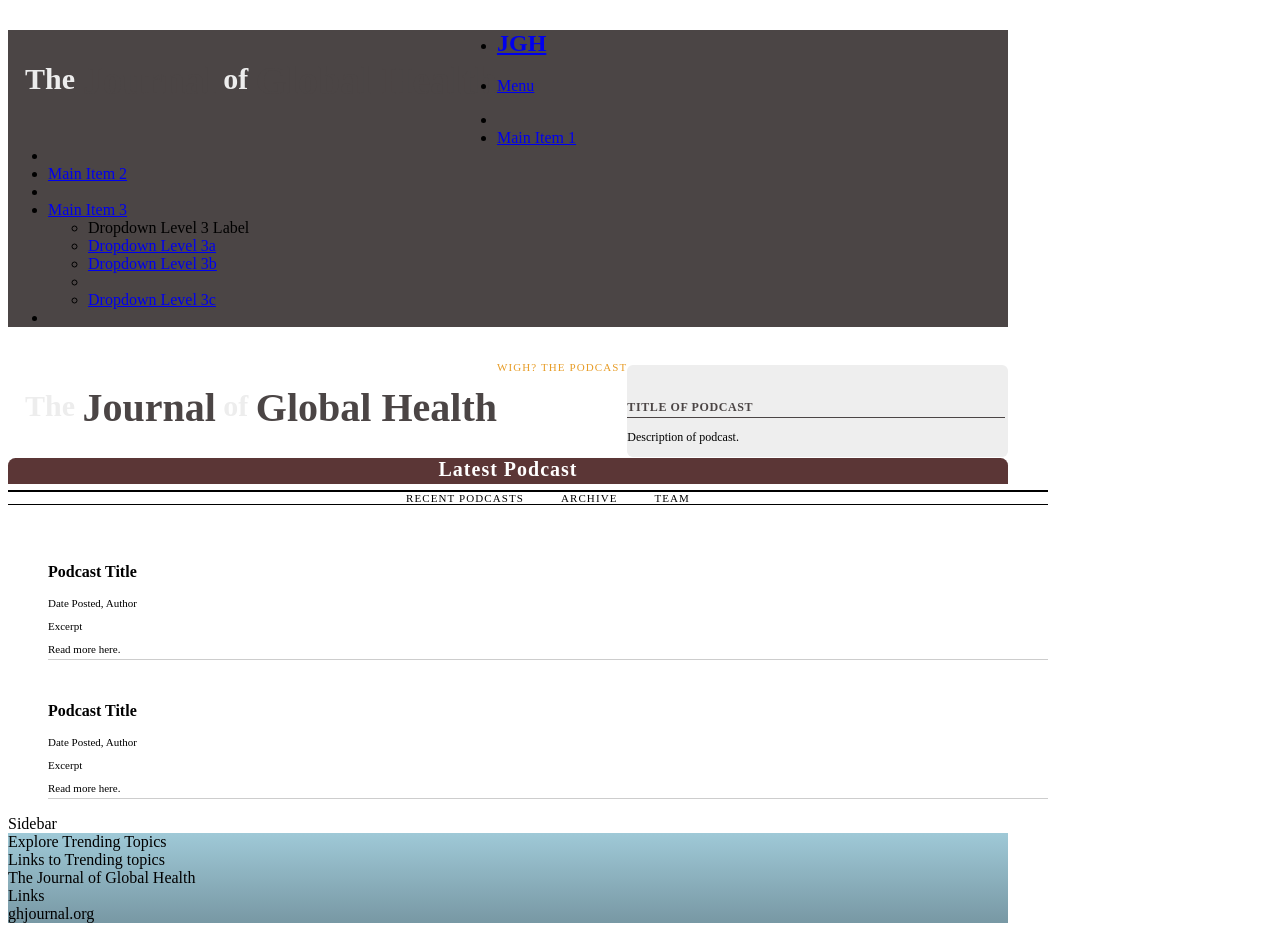
==== wigh.html @ 93dff228 "WiGH? structure" ====
<!doctype html>
<html class="no-js" lang="en">
  <head>
    <meta charset="utf-8" />
    <meta name="viewport" content="width=device-width, initial-scale=1.0" />
    <title>Foundation | Welcome</title>
    <link rel="stylesheet" href="css/foundation.css" />
	  <link rel="stylesheet" href="css/jgh.css" />
    <link rel="stylesheet" href="css/wigh.css" />
    <script src="js/vendor/modernizr.js"></script>
	<script src="//use.typekit.net/zwi2ydl.js"></script>
	<script>try{Typekit.load();}catch(e){}</script>
  </head>
  <body>
    <header class="row jgh-header hide-for-small-only">
		<div class="small-12 large-12 columns jgh-header-child">
			<h1 class="jgh-title small">
				&nbsp;The&nbsp;
			</h1>
			<h1 class="jgh-title big">
				Journal
			</h1>
			<h1 class="jgh-title small">
				&nbsp;of&nbsp;
			</h1>
			<h1 class="jgh-title big">
				Global Health
			</h1>
		</div>
	</header>
	<div class="row">
	<nav class="top-bar small-12 columns jgh-nav" data-topbar>
	    <ul class="title-area">
	        <li class="name">
	             <h1><a href="#">JGH </a></h1>
	        </li>
	        <li class="toggle-topbar menu-icon"><a href="#"><span>Menu</span></a>
	        </li>
	    </ul>
		<section class="top-bar-section">
		    <ul class="left">
		        <li class="divider"></li>
		        <li class="active"><a href="#">Main Item 1</a></li>
		        <li class="divider"></li>
		        <li><a href="#">Main Item 2</a></li>
		        <li class="divider"></li>
				<li class="has-dropdown"><a href="#">Main Item 3</a>
				    <ul class="dropdown">
				        <li><label>Dropdown Level 3 Label</label></li>
				        <li><a href="#">Dropdown Level 3a</a></li>
				        <li><a href="#">Dropdown Level 3b</a></li>
				        <li class="divider"></li>
				        <li><a href="#">Dropdown Level 3c</a></li>
				    </ul>
				</li>
				<li class="divider"></li>
		    </ul>
		</section>
	</nav>
	</div>
    <header class="row jgh-header show-for-small-only">
		<div class="small-12 large-12 columns jgh-header-child">
			<h1 class="jgh-title small">
				&nbsp;The&nbsp;
			</h1>
			<h1 class="jgh-title big">
				Journal
			</h1>
			<h1 class="jgh-title small">
				&nbsp;of&nbsp;
			</h1>
			<h1 class="jgh-title big">
				Global Health
			</h1>
		</div>
	</header>
	<div class="row">
		<div class="large-9 medium-9 columns">
			<section class="large-12 small-12 columns wigh">
				<h7 class="nav">WiGH? The Podcast</h7>
			</section>
      <section class="large-12 small-12 columns wigh">
        <h2 class="wigh-feature">Latest Podcast</h2>
        <div class="wigh-feature">
          <img src="" class="large-3 medium-6 hide-for-small-only columns wigh-feature"></img>
          <div class="large-9 medium-6 small-12 columns wigh-feature-text">
            <h3>Title of Podcast</h3>
            <p>Description of podcast.</p>
          </div>
        </div>
        <div style="clear: both"></div>
      </section>
			<section class="large-12 small-5 columns wigh">
        <ul class="wigh-nav">
          <li>Recent Podcasts</li>
          <li>Archive</li>
          <li>Team</li>
        </ul>
      </section>
      <section class="large-12 small-7 columns">
        <ul class="podcasts">
          <li>
            <img class="large-3 columns hide-for-medium-down" src="">
            <div class="large-9 small-12 columns">
              <h3>Podcast Title</h3>
              <p class="byline">Date Posted, Author</p>
              <p class="excerpt">Excerpt</p>
              <p class="readmore">Read more here.</p>
          </li>
          <li>
            <img class="large-3 columns hide-for-medium-down" src="">
            <div class="large-9 small-12 columns">
              <h3>Podcast Title</h3>
              <p class="byline">Date Posted, Author</p>
              <p class="excerpt">Excerpt</p>
              <p class="readmore">Read more here.</p>
            </li>
        </ul>
			</section>
		</div>
		<aside class="large-3 jgh-sidebar columns hide-for-small-only">
			Sidebar
		</aside>
	</div>
	<footer class="row">

		<div class="large-12 jgh-trending">
		Explore Trending Topics
		</div>
		<div class="large-12 jgh-trending">
		Links to Trending topics
		</div>

			<div class="large-4 columns">The Journal of Global Health
			</div>
			<div class="large-6 columns">
				Links
			</div>
			<div class="large-2 columns">
				ghjournal.org
			</div>
		</div>
	</footer>
    <script src="js/vendor/jquery.js"></script>
    <script src="js/foundation.min.js"></script>
    <script>
      $(document).foundation();
    </script>
  </body>
</html>
---- css/jgh.css ----
h1.jgh-title.big {
	font-size: 40px;
	color: #4B4545;
}
h1.jgh-title.small {
	font-size: 30px;
	line-height: 58px;
	color: #EDEDED;
	}
h1.jgh-title {
	float: left;
	font-family:"museo-slab";
}
.jgh-header{
	background: #9fc9d7;
	background: -moz-linear-gradient(top,  #9fc9d7 0%, #7898a4 100%);
	background: -webkit-gradient(linear, left top, left bottom, color-stop(0%,#9fc9d7), color-stop(100%,#7898a4));
	background: -webkit-linear-gradient(top,  #9fc9d7 0%,#7898a4 100%);
	background: -o-linear-gradient(top,  #9fc9d7 0%,#7898a4 100%);
	background: -ms-linear-gradient(top,  #9fc9d7 0%,#7898a4 100%);
	background: linear-gradient(to bottom,  #9fc9d7 0%,#7898a4 100%);
	filter: progid:DXImageTransform.Microsoft.gradient( startColorstr='#9fc9d7', endColorstr='#7898a4',GradientType=0 );
}
.jgh-header-child{
	margin: 30px 10px;
}
.jgh-nav{
	background: rgb(75,69,69);
}
.jgh-sidebar{
	width: 200px;
}
.jgh-container{
	max-width: 1200px;
}
footer{
	background: #9fc9d7;
	background: -moz-linear-gradient(top,  #9fc9d7 0%, #7898a4 100%);
	background: -webkit-gradient(linear, left top, left bottom, color-stop(0%,#9fc9d7), color-stop(100%,#7898a4));
	background: -webkit-linear-gradient(top,  #9fc9d7 0%,#7898a4 100%);
	background: -o-linear-gradient(top,  #9fc9d7 0%,#7898a4 100%);
	background: -ms-linear-gradient(top,  #9fc9d7 0%,#7898a4 100%);
	background: linear-gradient(to bottom,  #9fc9d7 0%,#7898a4 100%);
	filter: progid:DXImageTransform.Microsoft.gradient( startColorstr='#9fc9d7', endColorstr='#7898a4',GradientType=0 );
}
.row{
	max-width: 1000px;
}
---- css/wigh.css ----
section.wigh {
  padding-top: 0.25em;
}

h7.nav {
  float: left;
  text-transform: uppercase;
  letter-spacing: 0.1em;
  color: #E79C26;
  font-size: 0.688em;
}

h2.wigh-feature {
  float: left;
  margin: 0em 0.625em 0em 0em;
  border-radius: 0.375em 0.375em 0em 0em;
  font-size: 1.25em;
  text-align: center;
  color: #FFF;
  background-color: #5B3636;
  width: 100%;
  letter-spacing: 0.05em;
  height: 1.3em;
}

div.wigh-feature {
  background-color: #EEE;
  border-radius: 0.374em;
  overflow: auto;
}

div.wigh-feature-text h3 {
  text-transform: uppercase;
  color: #4B4545;
  font-size: 0.75em;
  letter-spacing: 0.05em;
  padding-top: 0.25em;
  margin-bottom: 0.25em;
  margin-right: 0.25em;
  padding-bottom: 0.1em;
  line-height: 150%;
  border-bottom: 0.1em solid #4B4545;
  display: block;
}

div.wigh-feature-text p {
  font-size: 0.75em;
}

ul.wigh-nav {
  list-style: none;
  font-size: 0.688em;
  letter-spacing: 0.1em;
  text-align: center;
  text-transform: uppercase;
  width: 100%;
  border-top: 0.2em solid black;
  border-bottom: 0.05em solid black;
  margin-left: 0em;
  margin-bottom: 0.25em;
  margin-top: 0.25em;
}

ul.wigh-nav li {
  display: inline;
  padding-left: 0.75em;
  padding-right: 0.75em;
  margin-left: 0.75em;
  margin-right: 0.75em;
  text-align: center;
}

ul.podcasts {
  list-style: none;
  width: 100%;
  margin-left: 0em;
}

ul.podcasts li {
  overflow: hidden;
  width: 100%;
  border-bottom: 0.1em solid #CDCDCD;
  padding-bottom: 0.25em;
  padding-top: 0.25em;
}

ul.podcasts li h3 {
  display: block;
  width: 100%;
  font-size: 1em;
  padding-top: 0.25em;
  font-weight: bold;
  overflow: hidden;
}

ul.podcasts li p.byline {
  font-size: 0.688em;
  margin-bottom: 0.25em;
}

ul.podcasts li p.excerpt {
  font-size: 0.688em;
  overflow: auto;
  margin-bottom: 0.25em;
}

ul.podcasts li p.readmore {
  font-size: 0.688em;
  margin-bottom: 0em;
}
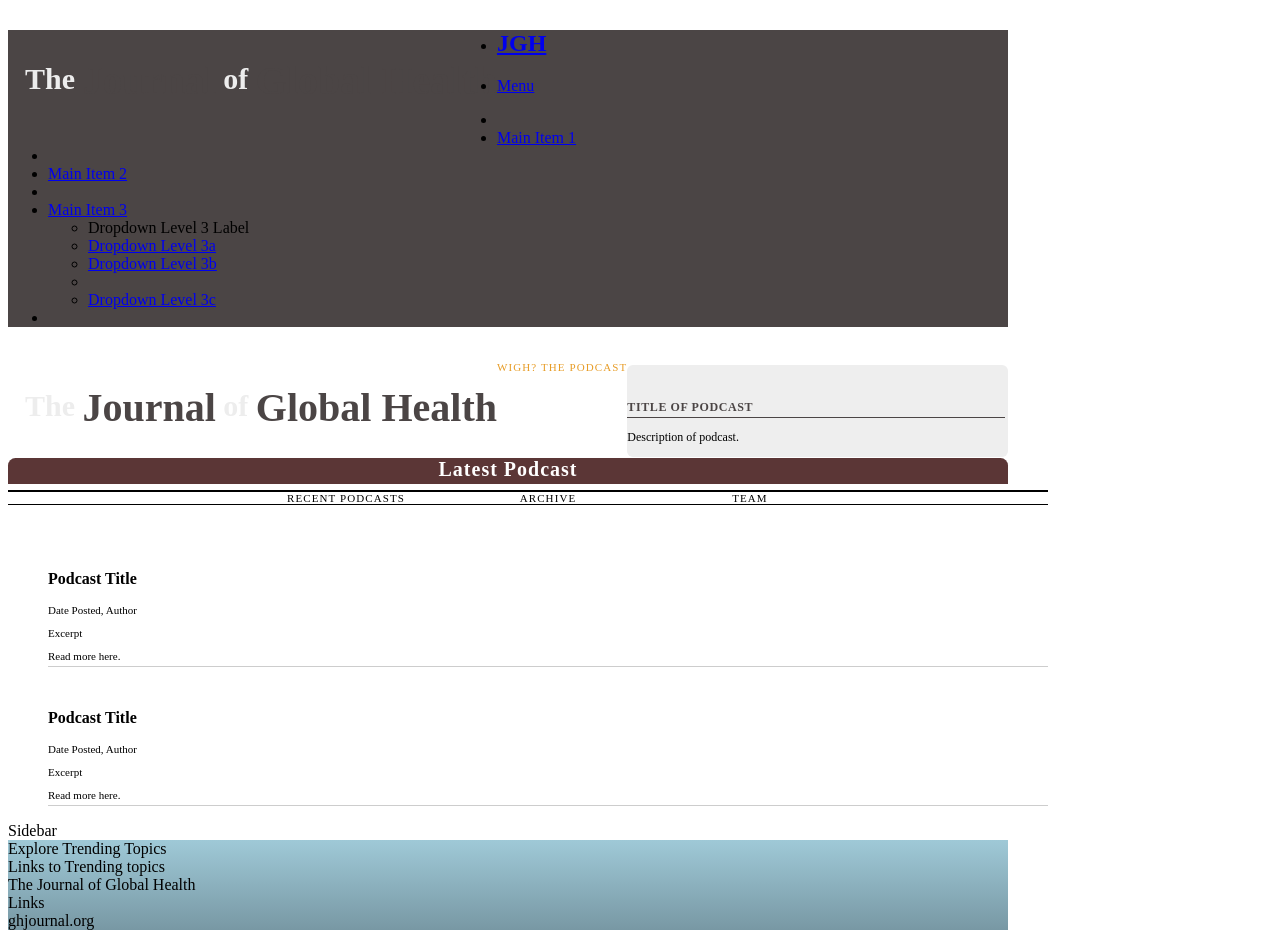
==== commit 1da97645: "Fixed the left wigh navigation, padding" ====
--- a/wigh.html
+++ b/wigh.html
@@ -97,7 +97,7 @@
           <li>Team</li>
         </ul>
       </section>
-      <section class="large-12 small-7 columns">
+      <section class="large-12 small-7 columns wigh">
         <ul class="podcasts">
           <li>
             <img class="large-3 columns hide-for-medium-down" src="">
--- a/css/wigh.css
+++ b/css/wigh.css
@@ -1,5 +1,7 @@
 section.wigh {
   padding-top: 0.25em;
+  padding-left: 0em;
+  padding-right: 0em;
 }
 
 h7.nav {
@@ -47,6 +49,10 @@
   font-size: 0.75em;
 }
 
+img.wigh-feature {
+  padding-top: 0.25em;
+}
+
 ul.wigh-nav {
   list-style: none;
   font-size: 0.688em;
@@ -62,12 +68,13 @@
 }
 
 ul.wigh-nav li {
-  display: inline;
+  display: inline-block;
   padding-left: 0.75em;
   padding-right: 0.75em;
   margin-left: 0.75em;
   margin-right: 0.75em;
   text-align: center;
+  min-width: 15em;
 }
 
 ul.podcasts {
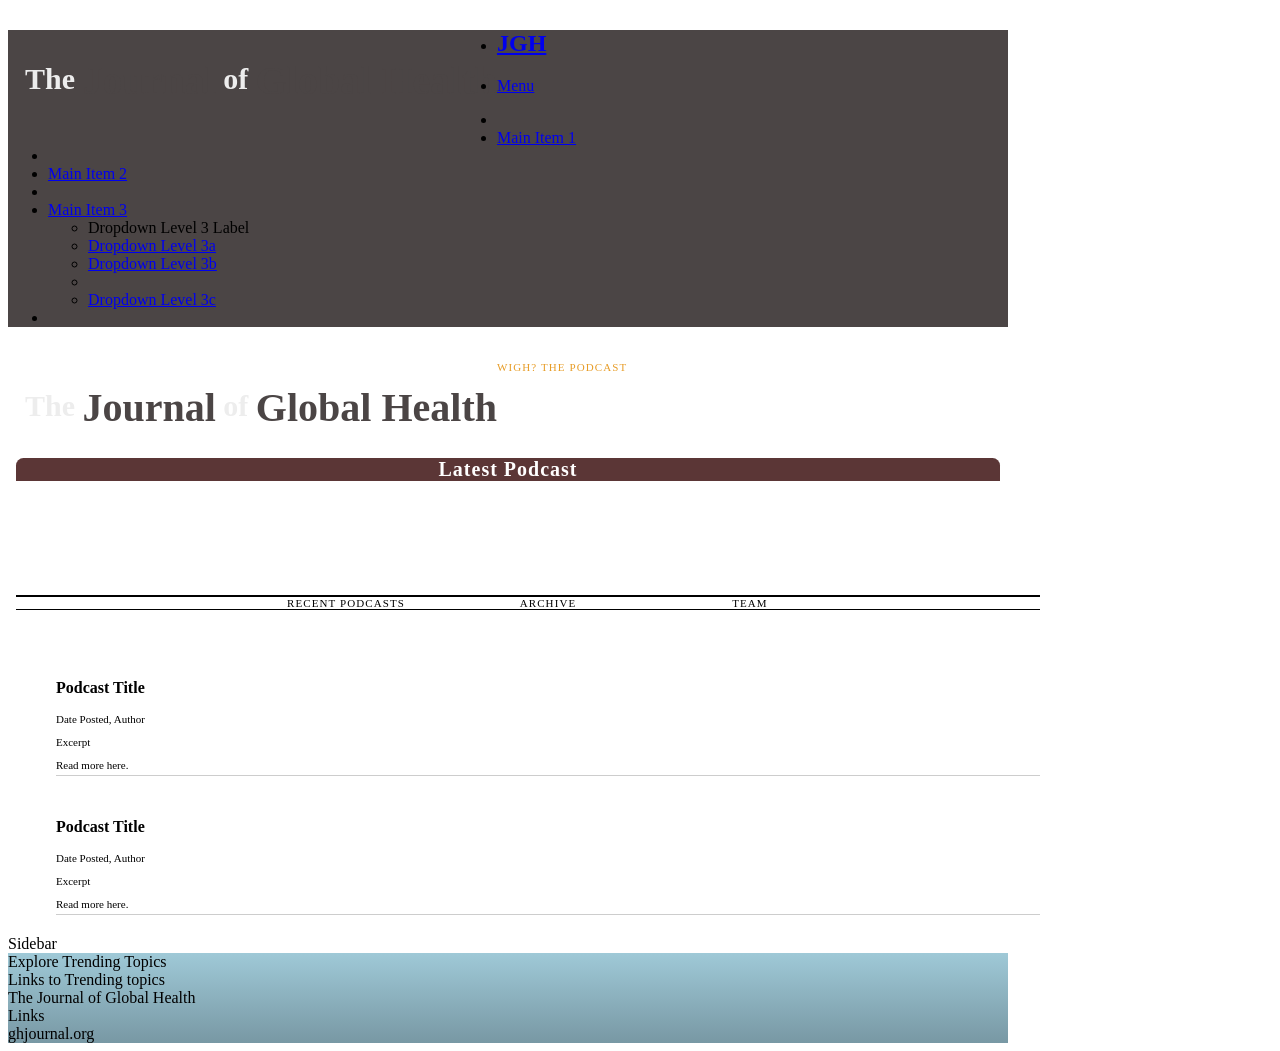
==== commit 55a23899: "fixed padding and other issues" ====
--- a/wigh.html
+++ b/wigh.html
@@ -75,17 +75,18 @@
 		</div>
 	</header>
 	<div class="row">
-		<div class="large-9 medium-9 columns">
+		<div class="large-9 medium-9 columns body">
 			<section class="large-12 small-12 columns wigh">
 				<h7 class="nav">WiGH? The Podcast</h7>
 			</section>
       <section class="large-12 small-12 columns wigh">
         <h2 class="wigh-feature">Latest Podcast</h2>
         <div class="wigh-feature">
-          <img src="" class="large-3 medium-6 hide-for-small-only columns wigh-feature"></img>
+          <img src="" class="large-3 medium-6 hide-for-small-only columns wigh"></img>
           <div class="large-9 medium-6 small-12 columns wigh-feature-text">
             <h3>Title of Podcast</h3>
             <p>Description of podcast.</p>
+            <p class="link"><a href="">Link to podcast</a></p>
           </div>
         </div>
         <div style="clear: both"></div>
@@ -100,21 +101,23 @@
       <section class="large-12 small-7 columns wigh">
         <ul class="podcasts">
           <li>
-            <img class="large-3 columns hide-for-medium-down" src="">
+            <img class="large-3 columns hide-for-medium-down wigh" src="">
             <div class="large-9 small-12 columns">
               <h3>Podcast Title</h3>
               <p class="byline">Date Posted, Author</p>
               <p class="excerpt">Excerpt</p>
               <p class="readmore">Read more here.</p>
+            </div>
           </li>
           <li>
-            <img class="large-3 columns hide-for-medium-down" src="">
+            <img class="large-3 columns hide-for-medium-down wigh" src="">
             <div class="large-9 small-12 columns">
               <h3>Podcast Title</h3>
               <p class="byline">Date Posted, Author</p>
               <p class="excerpt">Excerpt</p>
               <p class="readmore">Read more here.</p>
-            </li>
+            </div>
+          </li>
         </ul>
 			</section>
 		</div>
--- a/css/wigh.css
+++ b/css/wigh.css
@@ -1,7 +1,13 @@
+div.body {
+  padding-left: 0.5em;
+  padding-right: 0.5em;
+}
+
 section.wigh {
   padding-top: 0.25em;
   padding-left: 0em;
   padding-right: 0em;
+  padding-bottom: 0.25em;
 }
 
 h7.nav {
@@ -22,13 +28,14 @@
   background-color: #5B3636;
   width: 100%;
   letter-spacing: 0.05em;
-  height: 1.3em;
+  height: 200%;
 }
 
 div.wigh-feature {
   background-color: #EEE;
   border-radius: 0.374em;
   overflow: auto;
+  height: 110%;
 }
 
 div.wigh-feature-text h3 {
@@ -49,8 +56,9 @@
   font-size: 0.75em;
 }
 
-img.wigh-feature {
+img.wigh {
   padding-top: 0.25em;
+  padding-bottom: 0.25em;
 }
 
 ul.wigh-nav {
@@ -115,3 +123,8 @@
   font-size: 0.688em;
   margin-bottom: 0em;
 }
+
+p.link {
+  color: black;
+  text-decoration: none;
+}
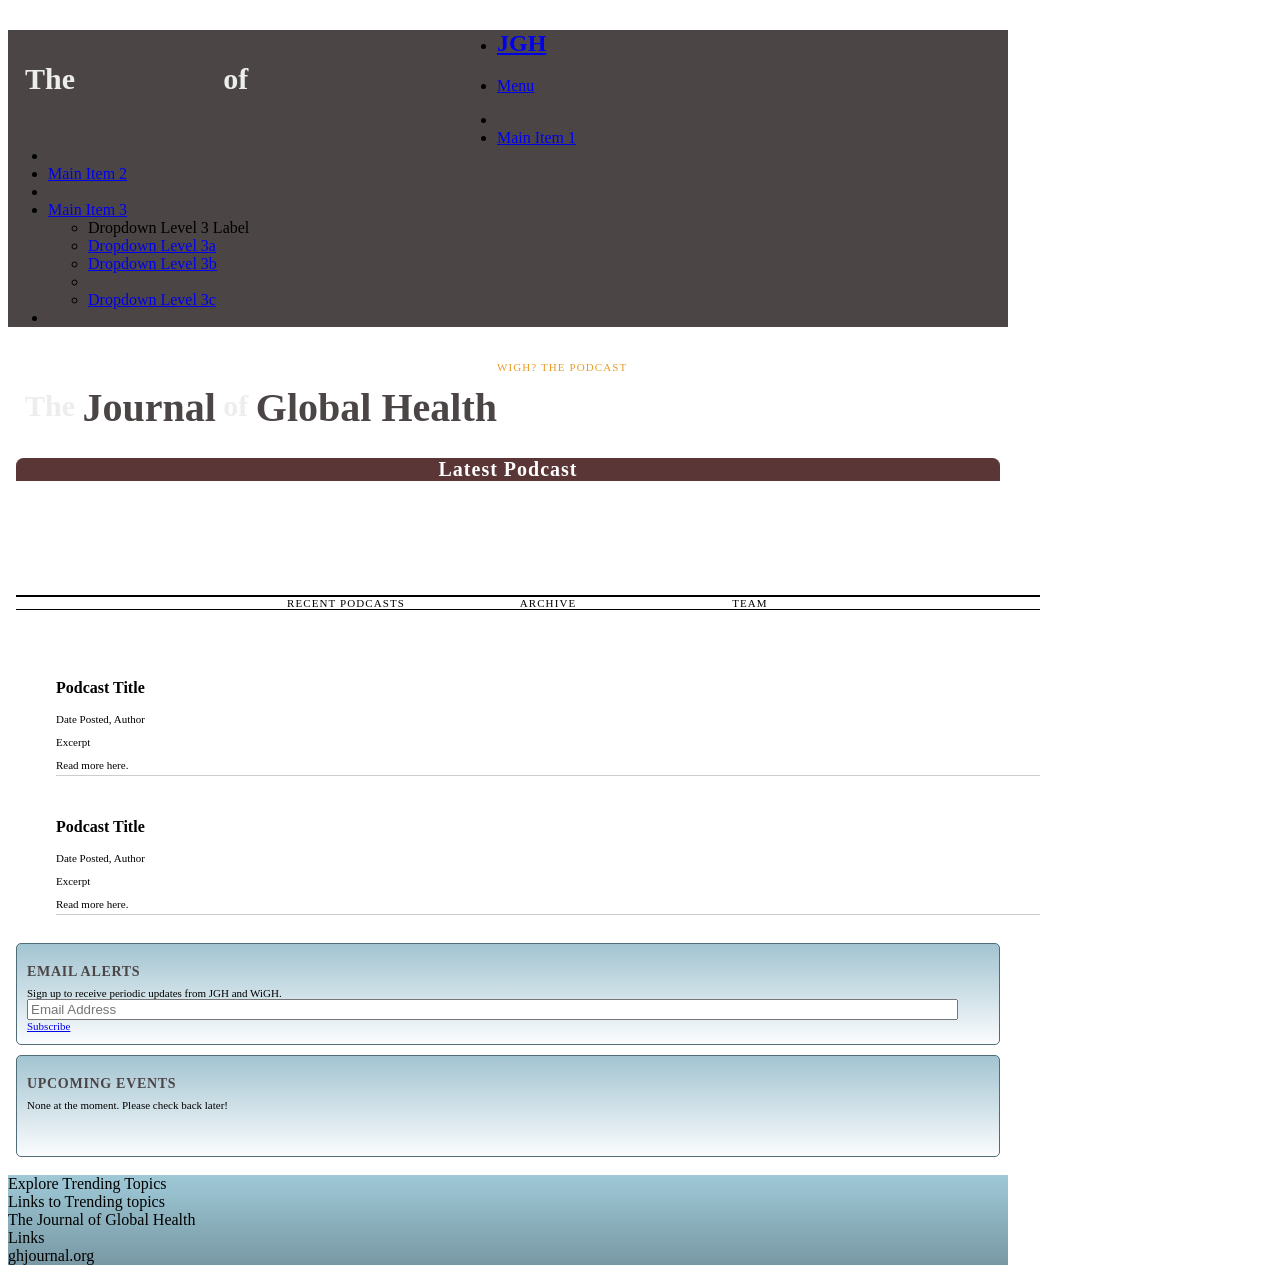
==== commit 4414c945: "Added sidebar" ====
--- a/wigh.html
+++ b/wigh.html
@@ -121,9 +121,20 @@
         </ul>
 			</section>
 		</div>
-		<aside class="large-3 jgh-sidebar columns hide-for-small-only">
-			Sidebar
-		</aside>
+		<div class="large-3 medium-3 jgh-sidebar columns show-for-medium-up">
+			<div class="jgh-sidebar-box">
+        <h3>Email Alerts</h3>
+        Sign up to receive periodic updates from JGH and WiGH.
+        <form>
+          <input type="text" placeholder="Email Address" id="email">
+          <a href="#" class="button radius info tiny">Subscribe</a>
+        </form>
+      </div>
+      <div class="jgh-sidebar-box">
+        <h3>Upcoming Events</h3>
+        None at the moment. Please check back later!
+      </div>
+		</div>
 	</div>
 	<footer class="row">
 
--- a/css/jgh.css
+++ b/css/jgh.css
@@ -28,7 +28,7 @@
 	background: rgb(75,69,69);
 }
 .jgh-sidebar{
-	width: 200px;
+	padding: 0.5em 0.5em;
 }
 .jgh-container{
 	max-width: 1200px;
@@ -45,4 +45,4 @@
 }
 .row{
 	max-width: 1000px;
-}+}
--- a/css/wigh.css
+++ b/css/wigh.css
@@ -1,3 +1,5 @@
+/*WiGH?*/
+
 div.body {
   padding-left: 0.5em;
   padding-right: 0.5em;
@@ -128,3 +130,38 @@
   color: black;
   text-decoration: none;
 }
+
+/*SIDEBAR*/
+
+div.jgh-sidebar-box h3 {
+  text-transform: uppercase;
+  color: #4B4545;
+  font-size: 14px;
+  letter-spacing: 0.05em;
+  padding-top: 0.25em;
+  margin-bottom: 0.25em;
+  margin-right: 0.25em;
+  padding-bottom: 0.1em;
+  line-height: 150%;
+  display: block;
+}
+
+div.jgh-sidebar-box {
+  font-size: 11px;
+  margin: 0px 0px 10px;
+  background: linear-gradient(to bottom, #A2C4D1 0%, #FBFCFE 100%) repeat scroll 0% 0% transparent;
+  border: 1px solid #506C76;
+  border-radius: 5px;
+  max-height: 200px;
+  min-height: 100px;
+  padding-left: 10px;
+}
+
+input#email {
+  margin-right: 10px;
+  width: 95%;
+}
+
+div.jgh-sidebar-box a {
+  width: 95%;
+}
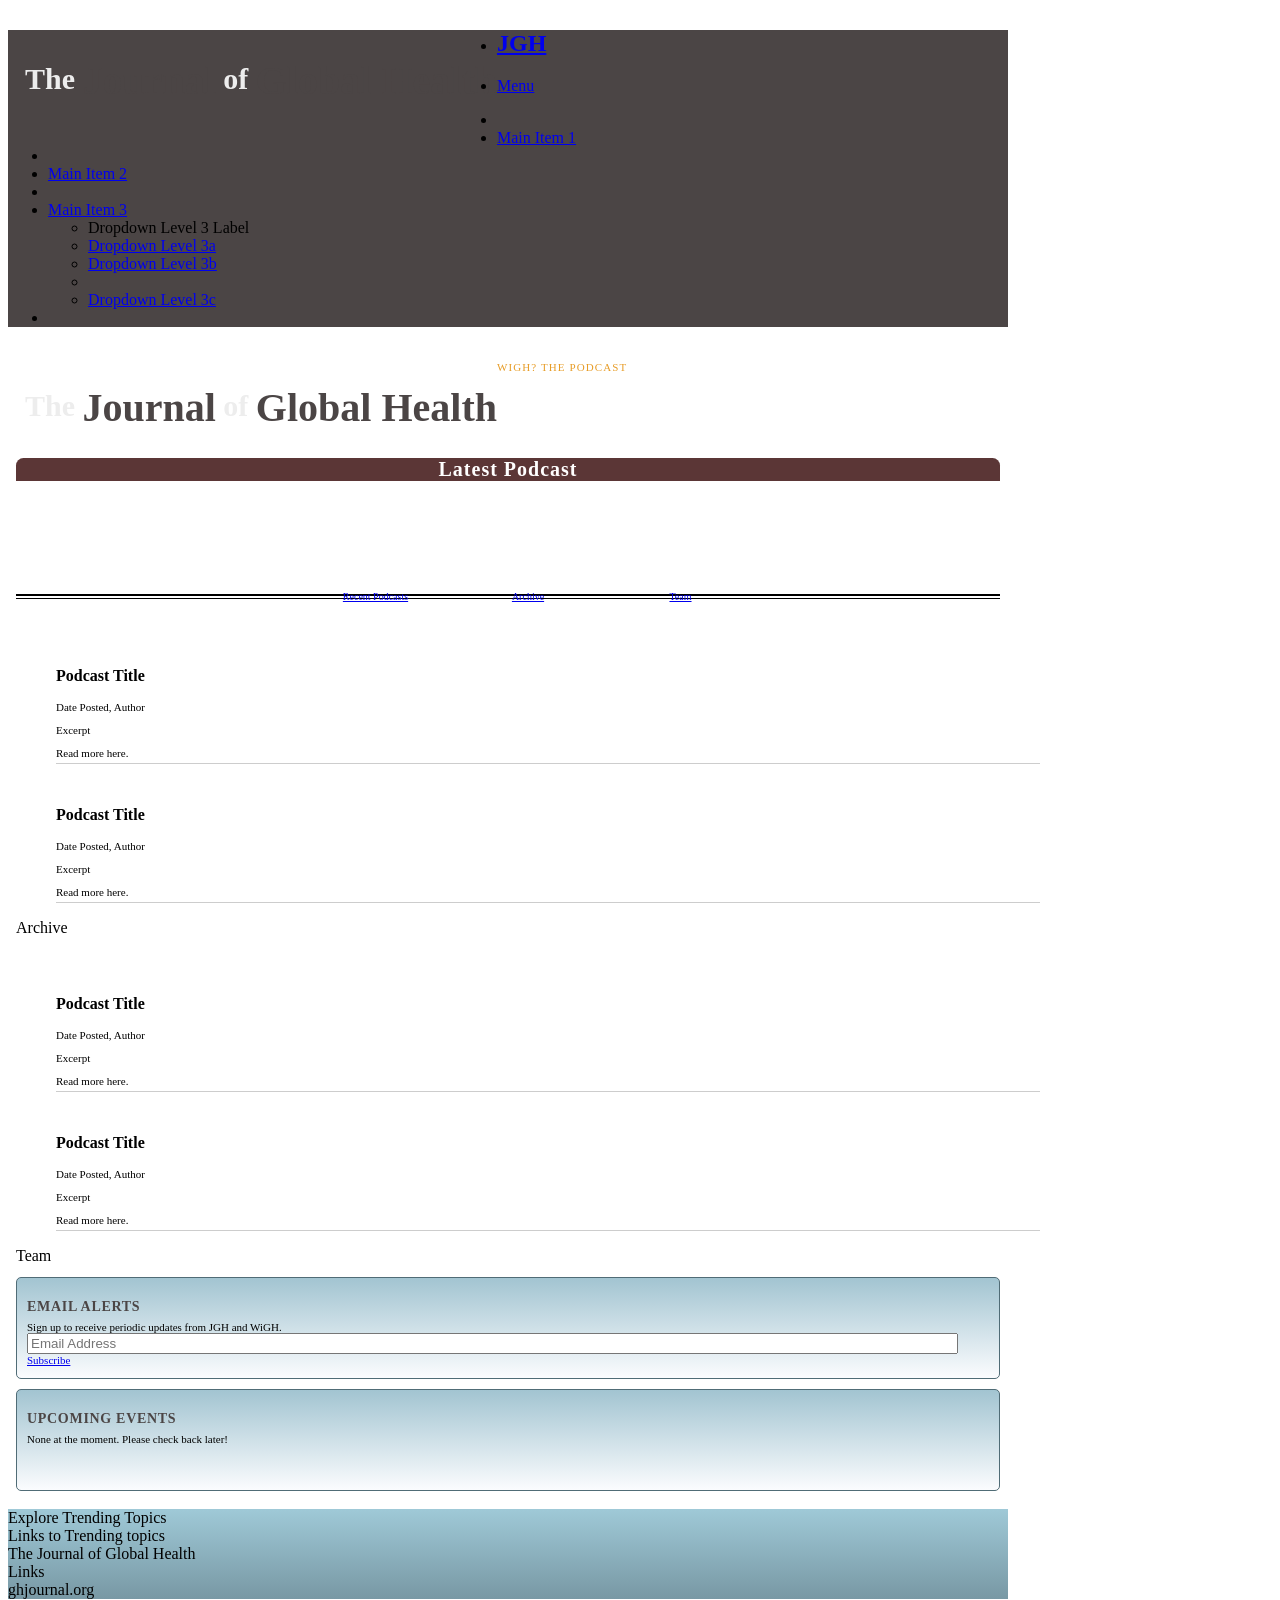
==== commit a4501d0c: "Tabbed wigh content" ====
--- a/wigh.html
+++ b/wigh.html
@@ -92,33 +92,64 @@
         <div style="clear: both"></div>
       </section>
 			<section class="large-12 small-5 columns wigh">
-        <ul class="wigh-nav">
-          <li>Recent Podcasts</li>
-          <li>Archive</li>
-          <li>Team</li>
+        <div id="wigh-nav-container">
+        <ul class="wigh-nav tabs" data-tab>
+          <li class="tab-title active wigh-tab"><a href="#panel1" class="wigh-panel">Recent Podcasts</a></li>
+          <li class="tab-title wigh-tab"><a href="#panel2">Archive</a></li>
+          <li class="tab-title wigh-tab"><a href="#panel3">Team</a></li>
         </ul>
+      </div>
       </section>
-      <section class="large-12 small-7 columns wigh">
-        <ul class="podcasts">
-          <li>
-            <img class="large-3 columns hide-for-medium-down wigh" src="">
-            <div class="large-9 small-12 columns">
-              <h3>Podcast Title</h3>
-              <p class="byline">Date Posted, Author</p>
-              <p class="excerpt">Excerpt</p>
-              <p class="readmore">Read more here.</p>
-            </div>
-          </li>
-          <li>
-            <img class="large-3 columns hide-for-medium-down wigh" src="">
-            <div class="large-9 small-12 columns">
-              <h3>Podcast Title</h3>
-              <p class="byline">Date Posted, Author</p>
-              <p class="excerpt">Excerpt</p>
-              <p class="readmore">Read more here.</p>
-            </div>
-          </li>
-        </ul>
+      <section class="large-12 small-7 columns wigh tabs-content">
+        <div class="content active" role="tabpanel" id="panel1">
+          <ul class="podcasts">
+            <li>
+              <img class="large-3 columns hide-for-medium-down wigh" src="">
+              <div class="large-9 small-12 columns">
+                <h3>Podcast Title</h3>
+                <p class="byline">Date Posted, Author</p>
+                <p class="excerpt">Excerpt</p>
+                <p class="readmore">Read more here.</p>
+              </div>
+            </li>
+            <li>
+              <img class="large-3 columns hide-for-medium-down wigh" src="">
+              <div class="large-9 small-12 columns">
+                <h3>Podcast Title</h3>
+                <p class="byline">Date Posted, Author</p>
+                <p class="excerpt">Excerpt</p>
+                <p class="readmore">Read more here.</p>
+              </div>
+            </li>
+          </ul>
+        </div>
+        <div class="content" role="tabpanel" id="panel2">
+          Archive
+          <ul class="podcasts">
+            <li>
+              <img class="large-3 columns hide-for-medium-down wigh" src="">
+              <div class="large-9 small-12 columns">
+                <h3>Podcast Title</h3>
+                <p class="byline">Date Posted, Author</p>
+                <p class="excerpt">Excerpt</p>
+                <p class="readmore">Read more here.</p>
+              </div>
+            </li>
+            <li>
+              <img class="large-3 columns hide-for-medium-down wigh" src="">
+              <div class="large-9 small-12 columns">
+                <h3>Podcast Title</h3>
+                <p class="byline">Date Posted, Author</p>
+                <p class="excerpt">Excerpt</p>
+                <p class="readmore">Read more here.</p>
+              </div>
+            </li>
+          </ul>
+        </div>
+        <div class="content" role="tabpanel" id="panel3">
+          Team
+          
+        </div>
 			</section>
 		</div>
 		<div class="large-3 medium-3 jgh-sidebar columns show-for-medium-up">
--- a/css/wigh.css
+++ b/css/wigh.css
@@ -63,28 +63,26 @@
   padding-bottom: 0.25em;
 }
 
+div#wigh-nav-container {
+  width: 100%;
+  text-align: center;
+}
+
 ul.wigh-nav {
   list-style: none;
-  font-size: 0.688em;
-  letter-spacing: 0.1em;
-  text-align: center;
-  text-transform: uppercase;
-  width: 100%;
   border-top: 0.2em solid black;
   border-bottom: 0.05em solid black;
-  margin-left: 0em;
-  margin-bottom: 0.25em;
-  margin-top: 0.25em;
+  margin: 2px auto;
+  line-height: 0.2;
+  font-size: 10px;
 }
 
-ul.wigh-nav li {
+.wigh-nav li {
   display: inline-block;
-  padding-left: 0.75em;
-  padding-right: 0.75em;
-  margin-left: 0.75em;
-  margin-right: 0.75em;
   text-align: center;
-  min-width: 15em;
+  min-width: 150px;
+  font-size: 10px;
+  float: none !important;
 }
 
 ul.podcasts {
